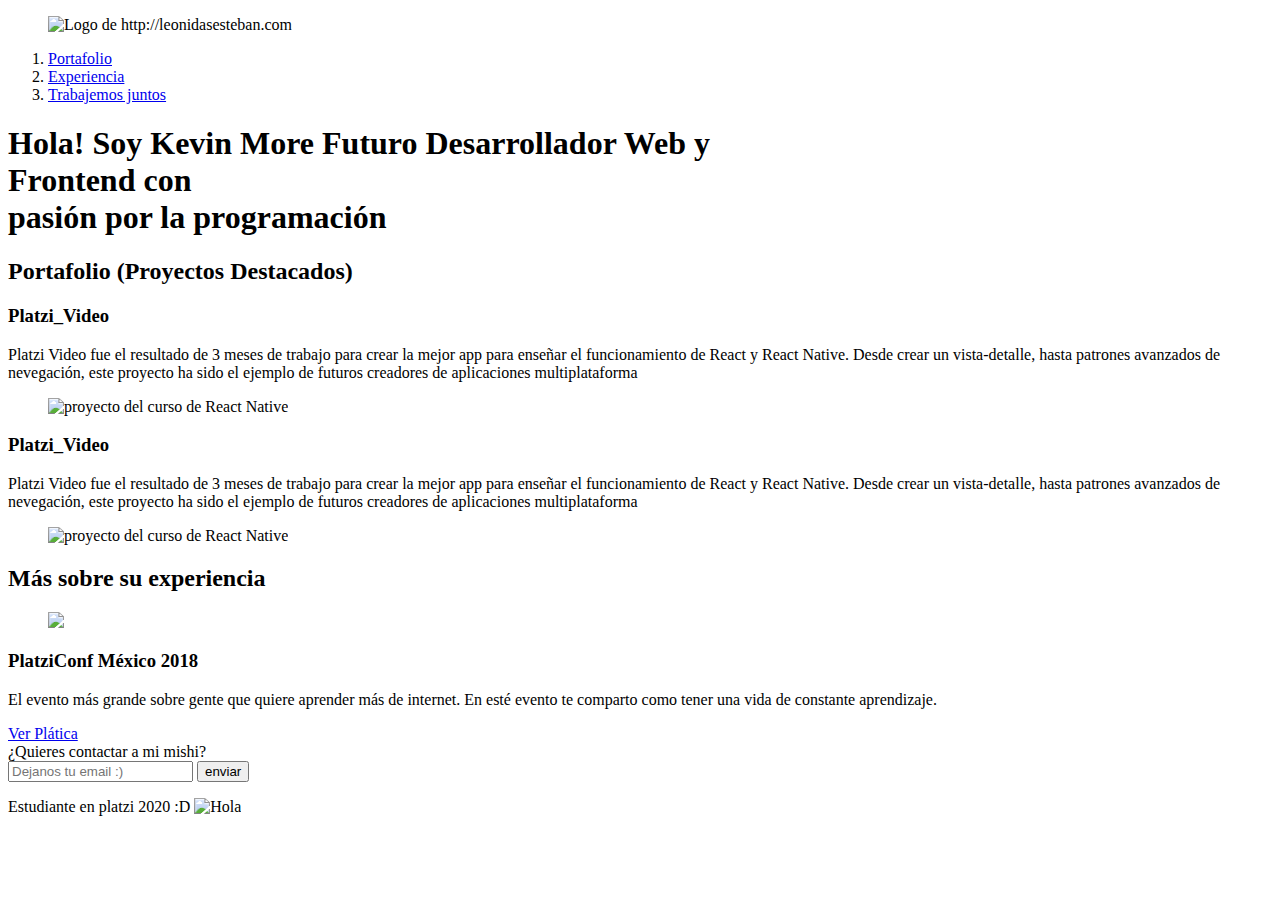
==== index.html @ 33d962e9 "Rename index2.html to index.html" ====
<!DOCTYPE html>
<html lang="es">
  <!-- PARA HACERLE A LA PÁGINA QUE ESTARÁ EN ESPAÑOL -->
  <head>
    <meta charset="UTF-8" />
    <title>Kevin More</title>
    <link rel="icon" type="image/png" href="images/Kev.png" />
    <link rel="stylesheet" href ="portafolio/estilos.css"/>
    <!-- HREF PARA TRAER IMAGENES DE UNA CARPETA, IMAGES PORQUE SABES QUE TU ARCHIVO HTML ESTÁ AHÍ.PONES IMAGES PORQUE ESTÁ EN LA MISMA CARPETA QUE EL HTML Y EL / ES PARA ENTRAR A UNA CARPETA  -->
  </head>
  <body>
    <header class="header">
      <!-- ES PARA LA CABECERA Y SE LE RECOMIENDA QUE LLEVE DE CLASE HEADER PARA SER MÁS ORDENADO :) -->
        <figure>
          <img src="images/uwu.png" height="60px" alt="Logo de http://leonidasesteban.com" class="logo1"/>
          <!-- EL IMG SIEMPRE SE CIERRA EN SÍ MISMO -->
          <!-- EL ALT ES POR SI LA PÁGINA NO LLEGA A CARGAR COMPLETAMENTE, ENTONCES TE CARGA UN MENSAJE OPCIONAL -->
          <!-- SRC ES PARA LA RUTA :) -->
        </figure>
        <nav class="menu" >
          <ol>
            <!-- OL para clasificar en orden :D el ul, no.  -->
            <li>
            
              <!-- para enlaces internos y externos USANDO EL <a></a>-->
              <a class = "link" href="#Portafolio">Portafolio</a>
              <!-- el # es para unirlo luego con un id y poder modificarlo -->
            </li>
            <li>
              <a class = "link" href="#experiencia">Experiencia</a>
            </li>
            <li>
              <a class = "link" href="#trabajemosjuntos">Trabajemos juntos</a>
            </li>
          </ol>
        </nav>
    </header>
    <section class="hero">  
      <!-- secciones y le pone hero porque normalmente es el principal o cabecera principal :) -->
      <h1 >
        Hola! Soy <strong>Kevin More</strong> Futuro <strong>Desarrollador Web</strong> y <br/> <strong>Frontend</strong> con <br> pasión por la <strong>programación</strong>
        <!-- br es como un enter pero en html y se cierra en sí misma  -->
      </h1>    
    </section>
    <section id ="Portafolio" class="port">
      <!-- Acá llamas los href y le pones un class con cualquier nombre para posteriormente modificarlo en un archivo css -->
      <h2>Portafolio (Proyectos Destacados)</h2>
      <article class="project">
        <h3 class="project-title">Platzi_Video</h3>
        <p class="project-description">Platzi Video fue el resultado de 3 meses de trabajo
            para crear la mejor app para enseñar el funcionamiento
            de React y React Native. Desde crear un vista-detalle, hasta patrones avanzados de nevegación, este proyecto ha sido el ejemplo de futuros creadores de aplicaciones multiplataforma</p>
            <figure class="project-imageContainer">
              <img class="project-image" height="350" src="images/platzi-video-react-native.png" alt="proyecto del curso de React Native">
              <!-- acuerdate que cuando vas a insertar una imagen debes ponerlo dentro de un <figure></figure> -->
            </figure>
      </article>
      <article class="project">
        <h3 class="project-title">Platzi_Video</h3>
        <p class="project-description">Platzi Video fue el resultado de 3 meses de trabajo
            para crear la mejor app para enseñar el funcionamiento
            de React y React Native. Desde crear un vista-detalle, hasta patrones avanzados de nevegación, este proyecto ha sido el ejemplo de futuros creadores de aplicaciones multiplataforma</p>
            <figure class="project-imageContainer">
              <img class="project-image" height="350" src="images/platzi-video-react-native.png" alt="proyecto del curso de React Native">
              <!-- acuerdate que cuando vas a insertar una imagen debes ponerlo dentro de un <figure></figure> -->
            </figure>
      </article>
    </section>
    <section id ="experiencia" class="event-list">
      <h2 class="experience">Más sobre su experiencia</h2>
      
      
      <article class="event">
        <figure class="event-imageContainer">
          <img  class="event-image" src="images/tomy.jpg" width="250" />
        </figure>
        <div>
        <h3 class="event-title">PlatziConf México 2018</h3>
        <p class="event-description">El evento más grande sobre gente que quiere aprender más de internet. En esté evento te comparto como tener una vida de constante aprendizaje.</p>
        <a class="event-url" href="https://www.youtube.com/watch?v=XP_EHQxu4OI&ab_channel=ESPA%C3%91A" target="_blank">Ver Plática</a>
        </div>
      </article>
    
    </section>
    <section class="scxd">¿Quieres contactar a mi mishi?</section>
    <section id ="trabajemosjuntos" class="contact">
      <form action = "/suscripcion/" class="form-email"></form>
      <input type="datetime" placeholder="Dejanos tu email :)">
      <button>enviar</button>
      <div class="social">
        <a href="https://www.facebook.com/kevinmore1401/" target="_blank" class="social-link facebook"></a>
        <a href="https://www.instagram.com/kevinmore26/" target="_blank" class="social-link instagram"></a>
        <a href="https://github.com/kevinmore26" target="_blank" class="social-link github"></a>
      </div>
    </section>
    <footer class="footer">
      <div>
        <p class="cdw">Estudiante en platzi 2020 :D <img src="images/platzi.png" width="70" alt="Hola"></p>
      </div>
    </footer>
  </body>
  
</html>
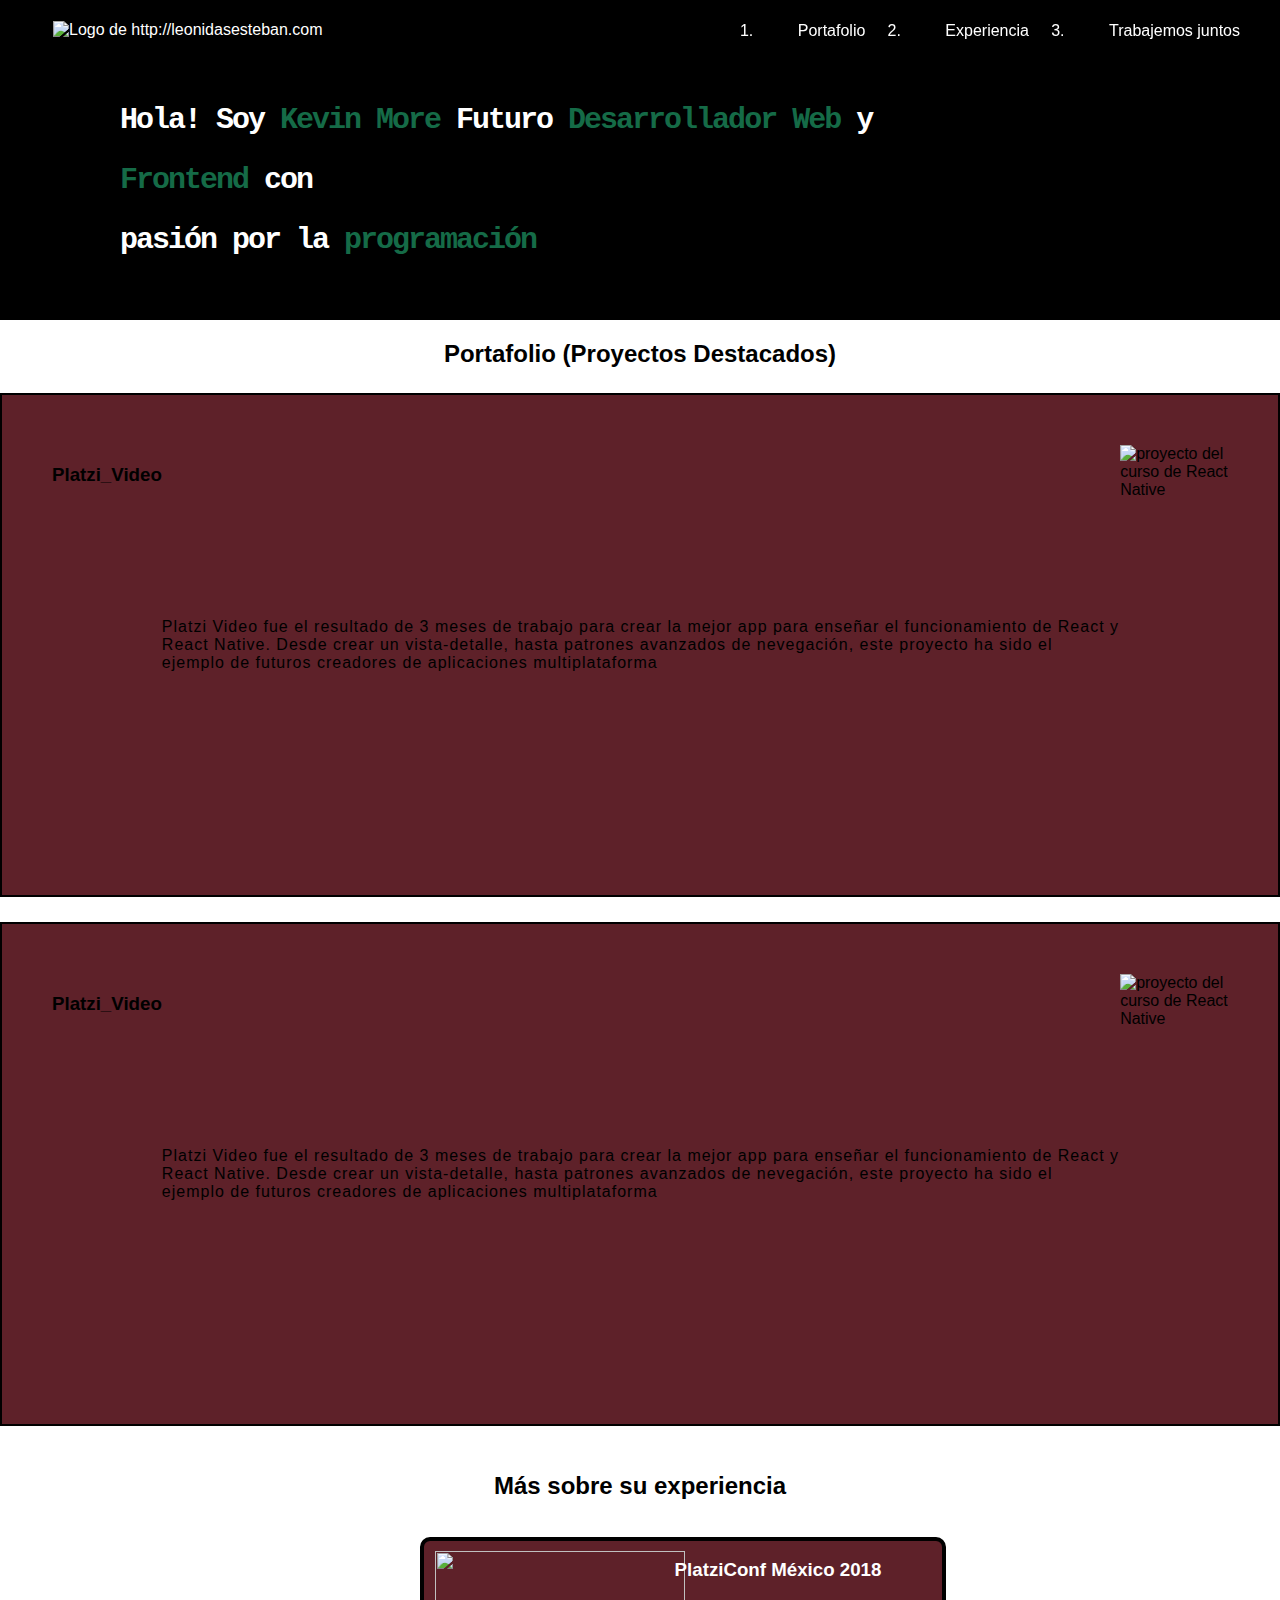
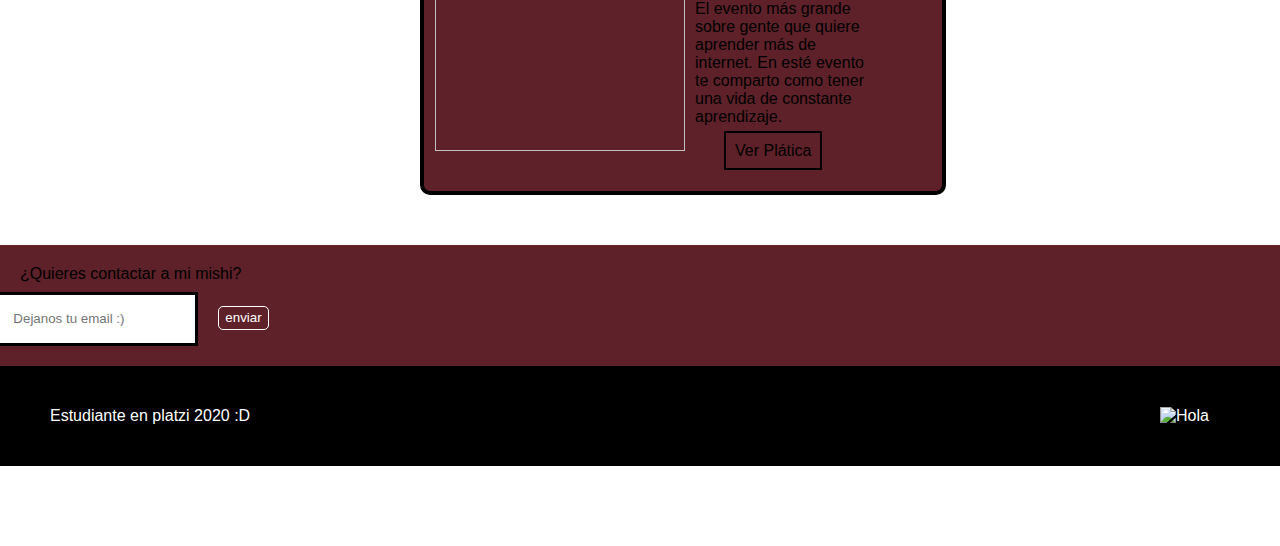
==== commit cea86a45: "ahora sí creo" ====
--- a/index.html
+++ b/index.html
@@ -5,7 +5,7 @@
     <meta charset="UTF-8" />
     <title>Kevin More</title>
     <link rel="icon" type="image/png" href="images/Kev.png" />
-    <link rel="stylesheet" href ="portafolio/estilos.css"/>
+    <link rel="stylesheet" href ="style.css"/>
     <!-- HREF PARA TRAER IMAGENES DE UNA CARPETA, IMAGES PORQUE SABES QUE TU ARCHIVO HTML ESTÁ AHÍ.PONES IMAGES PORQUE ESTÁ EN LA MISMA CARPETA QUE EL HTML Y EL / ES PARA ENTRAR A UNA CARPETA  -->
   </head>
   <body>
--- a/style.css
+++ b/style.css
@@ -0,0 +1,387 @@
+/*header 
+{
+    background: black;
+     
+}/*
+/*selector descendente*/
+/*body header div nav ol li a {
+
+}*/
+
+body{
+    background: white;
+    padding: 0px;
+    padding-bottom: 0px;
+  
+  }
+  h2
+  {
+    display: flex;
+    justify-content: center;
+  }
+  .menu
+  {
+    height: inherit;
+  }
+  .header ol
+  {
+    display: flex;
+    height: inherit;
+    
+  }
+  .header ol li 
+  {
+  height: inherit;
+  }
+  .header a {
+    color: white;
+    text-decoration: none;
+    height: 30px;
+    display: flex;
+    align-items: center;
+    padding: 0px 40px;
+  
+  }
+  figure{
+    margin:0;
+  }
+  body
+  {
+    font-family: Arial, Helvetica, sans-serif;
+    margin: 0px;
+    
+  }
+  h1
+  {
+      font-family: monospace;
+      color: white;
+      font-size: 30px;
+      line-height: 2;
+      letter-spacing: -2px;
+      margin: 0px 150px 70px 30px;
+      box-sizing: border-box;
+  
+  }
+  h6{
+    display: flex;
+    align-items: center;
+  }
+  .hero h1 strong
+  {
+    color: #156b47;
+      
+  }
+  .hero h1
+  {
+    display:inline-block;
+    justify-content: center;
+    padding: 130px;
+  }
+  .project-image
+  {
+    height: 400px;
+    background-image: url('..images/platzi-video-react-native.png');
+    background-position: right;
+  }
+  .experience
+  {
+    padding: 15px;
+    display: flex;
+    color: black;
+    width: 2000px;
+    
+  }
+  
+  .project
+  {
+    border: 2px solid black;
+    border-radius: 0px;
+    margin:auto;
+    margin-left: 0;
+    width:100%;
+    margin-bottom: 15px;
+    padding: 50px;
+    margin: 0px;
+    margin-bottom: 10px;
+    background:   ;
+    display: flex;
+    justify-content: space-between;
+    box-sizing: border-box;
+    margin-top: 25px;
+    background-color: #5e2129;
+    
+  
+  
+  
+  }
+  .project-description
+  {
+    display: flex ;
+    align-items: center;
+    padding: 0px;
+    margin: 0px;
+    height: 400px;
+    letter-spacing: 1px;
+  
+    
+    
+  }
+  .hero{
+  
+    height: 400px;
+    background-color: black;
+    background-image: url(../images/tomy.jpg);
+    background-size: 300px;
+    background-repeat: no-repeat;
+    background-position: 1130px;
+    padding: 40px;
+    margin: -80px;
+    margin-bottom: 10px;
+    box-sizing: border-box;
+    width: 1429px;
+    
+  
+  
+  
+  
+  }
+  .scxd
+  {
+    background-color: #5e2129;
+    padding: 20px;
+    height: 5px
+    ;
+    display: flex;
+    justify-content: left;
+  }
+  .contact
+  {
+    display: flex;
+    padding: 2px;
+    background-color: #5e2129;
+    display: flex;
+    justify-content: center;
+    padding-bottom: 20px;
+  }
+  .header
+  {
+    background-color: black;
+    color: white; 
+    display: flex;
+    justify-content: space-between; 
+    height: 60px;
+    align-items: center;
+    /*Fijar cabecera*/
+    width: 100%; /* hacemos que la cabecera ocupe el ancho completo de la pÃ¡gina */
+  left: 0; /* Posicionamos la cabecera al lado izquierdo */
+  top: 0; /* Posicionamos la cabecera pegada arriba */
+  position: fixed;
+  }
+  .link
+  {
+    display: flex;
+    align-items: center;
+  }
+  .menu
+  
+  
+  .port
+  {
+    background:#5e2129;
+    display: block;
+    padding: 0px;
+    color: black;
+    text-transform: uppercase;
+   border-top: 40px;
+   padding: 50px;
+  
+  }
+  .project-date
+  {
+    display: flex;
+    align-items: flex-end;
+  }
+  .footer
+  {
+    background-color: black;
+  }
+  
+  .event-image
+  {
+    display:block;
+    justify-content: center;
+    align-items: center;
+    padding: 10px;
+    height: 200px;
+    object-fit: contain;
+    
+  }
+  .project-title
+  {
+    color:black
+      
+  }
+  .project-url
+  {
+    height: 20px;
+  }
+  .event-title
+  {
+    color: white;
+    margin-left: -44px
+  }
+  .event-description
+  {
+  color: black;
+  padding-right: 32px;
+   
+  }
+  .cdw
+  {
+    background-color: black;
+    color:white;
+    display: flex;
+    align-items: center;
+    justify-content: space-between;
+    padding: 50px;
+    margin: 0px;
+    height: 0px;
+  }
+    .event
+    {
+      border: 4px solid black;
+      margin: 1px;
+      width: 480px;
+      height: 250px;
+      border-radius: 10px;
+      overflow: hidden;
+      display: flex;
+      flex-shrink: 0;
+      background-color: #5e2129;
+      padding-right: 37px;
+      padding-left: 1px;
+      margin: 230px;
+      margin-top: 2px;
+      margin-bottom: 20px;
+  
+    }
+  .event-list
+  {
+    display: flex;
+    flex-wrap: wrap;
+    padding: 190px;
+    padding-top: 1px;
+    padding-bottom: 30px;
+  
+  
+  }
+  h3
+  {
+    color: black;
+    display: flex;
+    justify-content: center;
+  }
+  .event-url
+  {
+    
+    color: black;
+    text-decoration: none;
+    padding: 9px;
+    width: 80px;
+    height: 30px;
+    border: 2px solid black;
+    margin-left: 29px;
+    margin-bottom: 10px;
+  }
+  .logo1
+  {
+    padding: 33px;
+    margin: 20px
+  }
+  .form-email
+  {
+    padding: 20px;
+  
+  }
+  
+  .form-email button
+  {
+    
+    display: block;
+  
+  }
+  
+  button{
+    width: 61px;
+    height: 24px;
+    display: block;
+    margin-top: 14px;
+    margin-left: 20px;
+    border: 1px solid white;
+    background: transparent;
+    color: white;
+    border-radius: 5px ;
+  
+    
+  }
+  input
+  {
+    background-image: url('../images/envelope.svg');
+    background-size: 20px 20px ;
+    background-position-x: 10px ;
+    background-position-y: center;
+    background-repeat: no-repeat;
+    padding: 5px ;
+    border-color: black;
+    height: 0px;
+      display: flex;
+      justify-content: left;
+      padding-bottom: 24px;
+      padding-top: 24px;
+      padding-left: 40px;
+      margin-left: -60px;
+      border: 3px solid black;
+  
+  }
+  .social
+  {
+    display: flex;
+    justify-content: right;
+    
+  }
+  .social-link
+  {
+    display:flex;
+    justify-content: right;
+    width: 50px;
+    height: 50px;
+  
+  }
+  
+  .social-link.instagram
+  {
+    display: flex;
+    justify-content: right;
+    background-image: url('../images/insta4.png');
+    background-size: 50px 50px;
+    background-repeat: no-repeat;
+    margin-left: 45px;
+  
+  }
+  .social-link.github
+  {
+    display: flex;
+    justify-content: center;
+    background-image: url('../images/github3.png');
+    background-size: 50px 50px;
+    margin-left: 33px;
+  }
+  .social-link.facebook
+  {
+    display: flex;
+    justify-content: right;
+    background-image: url('../images/facexd.png');
+    background-size: 50px 50px;
+    background-repeat: no-repeat;
+    margin-left: 793px;
+  }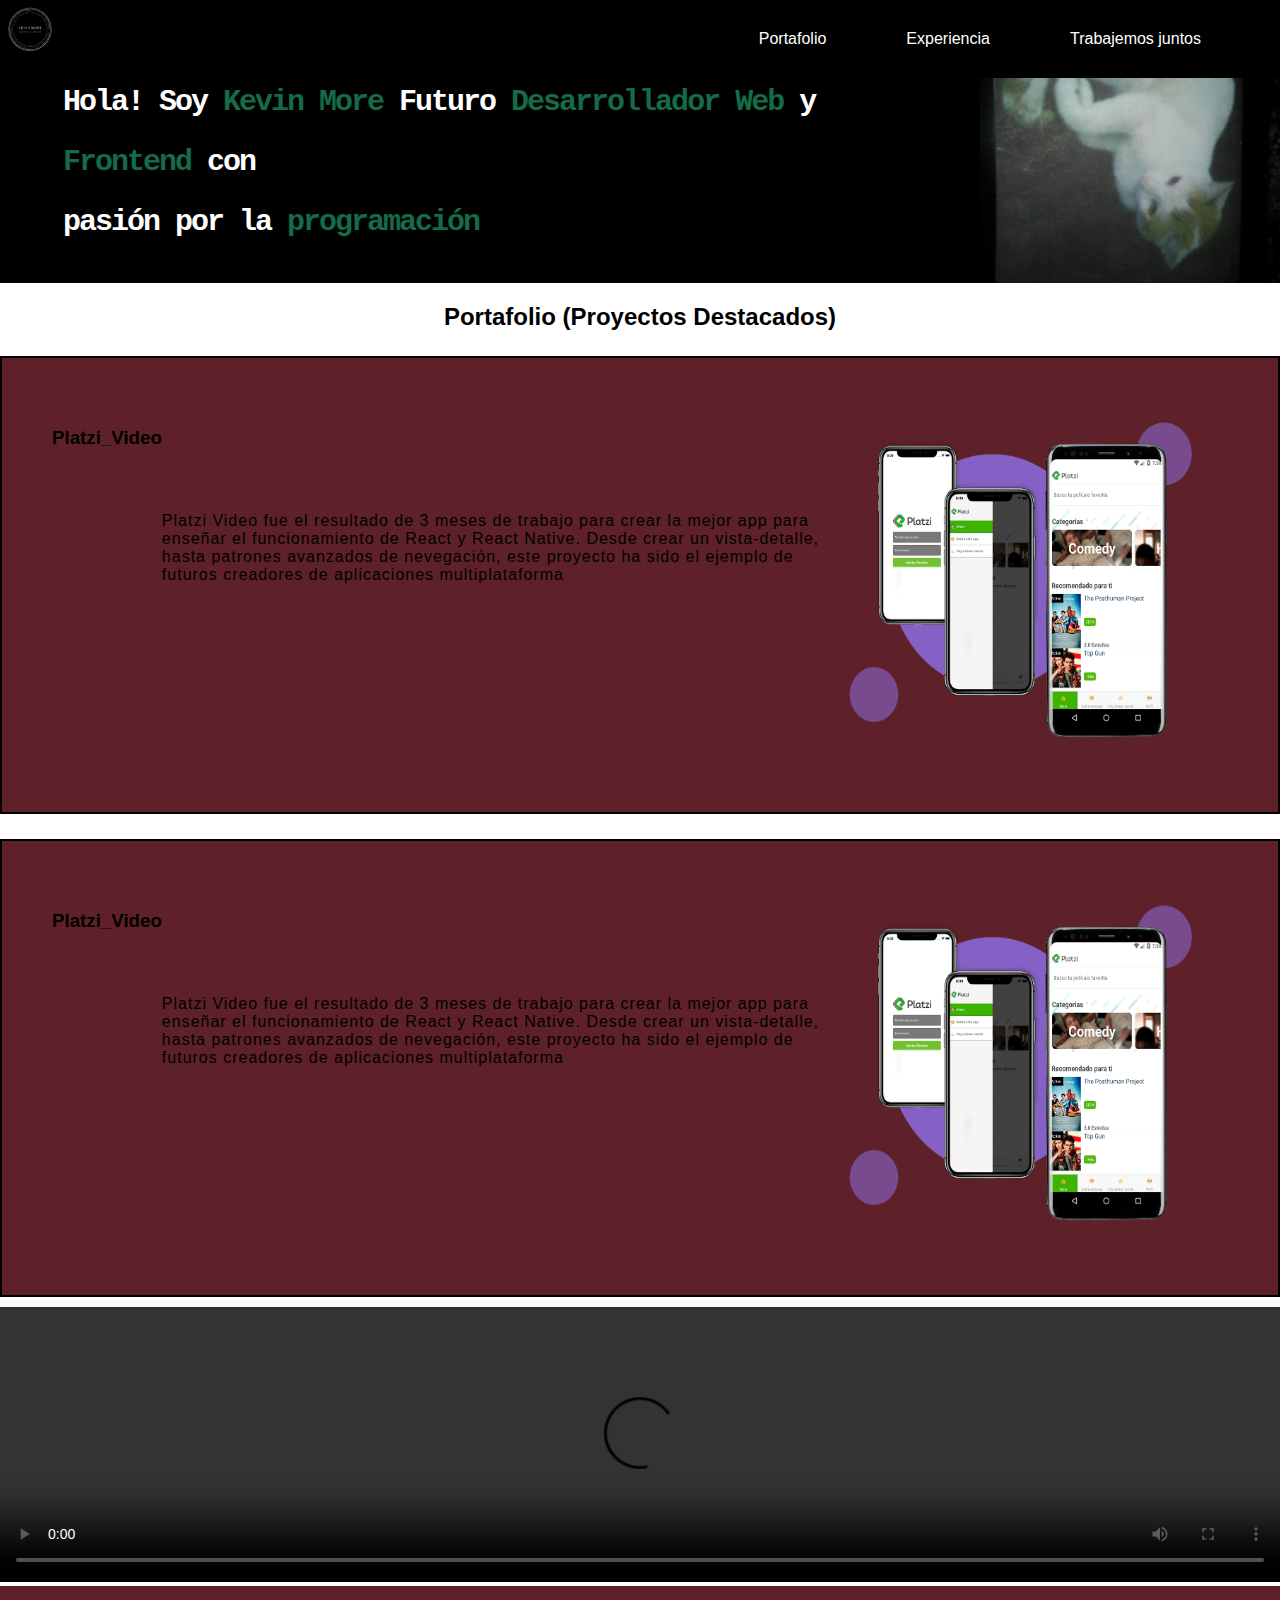
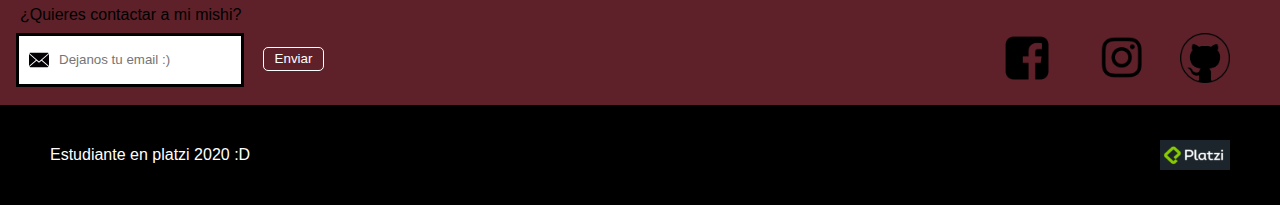
==== commit 47edada9: "holaxd" ====
--- a/index.html
+++ b/index.html
@@ -1,3 +1,4 @@
+
 <!DOCTYPE html>
 <html lang="es">
   <!-- PARA HACERLE A LA PÁGINA QUE ESTARÁ EN ESPAÑOL -->
@@ -7,8 +8,10 @@
     <link rel="icon" type="image/png" href="images/Kev.png" />
     <link rel="stylesheet" href ="style.css"/>
     <!-- HREF PARA TRAER IMAGENES DE UNA CARPETA, IMAGES PORQUE SABES QUE TU ARCHIVO HTML ESTÁ AHÍ.PONES IMAGES PORQUE ESTÁ EN LA MISMA CARPETA QUE EL HTML Y EL / ES PARA ENTRAR A UNA CARPETA  -->
+    <meta name="viewport" content= "width =device-width, initial-scale=1">
   </head>
   <body>
+    <i class="icon-menu burger-buttom" id="burger-menu"></i> 
     <header class="header">
       <!-- ES PARA LA CABECERA Y SE LE RECOMIENDA QUE LLEVE DE CLASE HEADER PARA SER MÁS ORDENADO :) -->
         <figure>
@@ -42,7 +45,7 @@
         <!-- br es como un enter pero en html y se cierra en sí misma  -->
       </h1>    
     </section>
-    <section id ="Portafolio" class="port">
+    <section id="Portafolio" class="port">
       <!-- Acá llamas los href y le pones un class con cualquier nombre para posteriormente modificarlo en un archivo css -->
       <h2>Portafolio (Proyectos Destacados)</h2>
       <article class="project">
@@ -55,6 +58,8 @@
               <!-- acuerdate que cuando vas a insertar una imagen debes ponerlo dentro de un <figure></figure> -->
             </figure>
       </article>
+    </section>
+    
       <article class="project">
         <h3 class="project-title">Platzi_Video</h3>
         <p class="project-description">Platzi Video fue el resultado de 3 meses de trabajo
@@ -66,38 +71,47 @@
             </figure>
       </article>
     </section>
-    <section id ="experiencia" class="event-list">
-      <h2 class="experience">Más sobre su experiencia</h2>
-      
-      
-      <article class="event">
-        <figure class="event-imageContainer">
-          <img  class="event-image" src="images/tomy.jpg" width="250" />
-        </figure>
-        <div>
-        <h3 class="event-title">PlatziConf México 2018</h3>
-        <p class="event-description">El evento más grande sobre gente que quiere aprender más de internet. En esté evento te comparto como tener una vida de constante aprendizaje.</p>
-        <a class="event-url" href="https://www.youtube.com/watch?v=XP_EHQxu4OI&ab_channel=ESPA%C3%91A" target="_blank">Ver Plática</a>
-        </div>
-      </article>
+    <video class="HTML-video" src="hj.mp4" width="1280" height="720" controls ">
+    </video>
     
-    </section>
-    <section class="scxd">¿Quieres contactar a mi mishi?</section>
+    
+    </event>
+    <section class="scxd"> ¿Quieres contactar a mi mishi? </section>
     <section id ="trabajemosjuntos" class="contact">
       <form action = "/suscripcion/" class="form-email"></form>
-      <input type="datetime" placeholder="Dejanos tu email :)">
-      <button>enviar</button>
+      <input type="datetime" class="datatime " placeholder="Dejanos tu email :)">
+      <button>Enviar</button>
       <div class="social">
         <a href="https://www.facebook.com/kevinmore1401/" target="_blank" class="social-link facebook"></a>
         <a href="https://www.instagram.com/kevinmore26/" target="_blank" class="social-link instagram"></a>
         <a href="https://github.com/kevinmore26" target="_blank" class="social-link github"></a>
       </div>
-    </section>
+    </section >
     <footer class="footer">
       <div>
         <p class="cdw">Estudiante en platzi 2020 :D <img src="images/platzi.png" width="70" alt="Hola"></p>
       </div>
     </footer>
   </body>
+  <script>
+    console.log('Hola mundo');
+
+    const menu= document.querySelector('.menu')
+    console.log(menu);
+    const burgerButton=document.querySelector('#burger-menu');
+    console.log(burgerButton);
+
+    burgerButton.addEventListener('click', hideshow);
+    
+    function hideshow(){
+      if(menu.classList.contains('is-active')){
+      menu.classList.remove('is-active');
+      }
+      else{
+      menu.classList.add('is-active');
+      }
+    }
+
+  </script>
   
-</html>
+</html>--- a/style.css
+++ b/style.css
@@ -7,381 +7,862 @@
 /*body header div nav ol li a {
 
 }*/
+@font-face {
+  font-family: 'icomoon';
+  src:  url('fonts/icomoon.eot?wknn8y');
+  src:  url('fonts/icomoon.eot?wknn8y#iefix') format('embedded-opentype'),
+    url('fonts/icomoon.ttf?wknn8y') format('truetype'),
+    url('fonts/icomoon.woff?wknn8y') format('woff'),
+    url('fonts/icomoon.svg?wknn8y#icomoon') format('svg');
+  font-weight: normal;
+  font-style: normal;
+  font-display: block;
+}
+
+[class^="icon-"], [class*=" icon-"] {
+  /* use !important to prevent issues with browser extensions that change fonts */
+  font-family: 'icomoon' !important;
+  speak: never;
+  font-style: normal;
+  font-weight: normal;
+  font-variant: normal;
+  text-transform: none;
+  line-height: 1;
+
+  /* Better Font Rendering =========== */
+  -webkit-font-smoothing: antialiased;
+  -moz-osx-font-smoothing: grayscale;
+}
+
+.icon-menu:before {
+  content: "\e900";
+}
+
 
 body{
-    background: white;
-    padding: 0px;
-    padding-bottom: 0px;
-  
-  }
-  h2
+  background: white;
+  padding: 0px;
+  padding-bottom: 0px;
+
+}
+h2
+{
+  display: flex;
+  justify-content: center;
+}
+.menu
+{
+  height: inherit;
+  position: relative;
+  left: -39px;
+}
+.header ol
+{
+  display: flex;
+  height: inherit;
+  
+}
+.header ol li 
+{
+height: inherit;
+}
+.header a {
+  color: white;
+  text-decoration: none;
+  height: 30px;
+  display: flex;
+  align-items: center;
+  padding: 8px 40px;
+
+}
+figure{
+  margin:0;
+}
+body
+{
+  font-family: Arial, Helvetica, sans-serif;
+  margin: 0px;
+  
+}
+h1
+{
+    font-family: monospace;
+    color: white;
+    font-size: 30px;
+    line-height: 2;
+    letter-spacing: -2px;
+    margin: 0px 150px 70px 30px;
+    box-sizing: border-box;
+
+}
+h6{
+  display: flex;
+  align-items: center;
+}
+.hero h1 strong
+{
+  color: #156b47;
+    
+}
+.hero h1
+{
+  display:inline-block;
+  justify-content: center;
+  /* padding: 130px; */
+  position: relative;
+  top: 41px;
+}
+.project-image
+{
+  /* height: 400px; */
+  background-image: url('..images/platzi-video-react-native.png');
+  background-position: right;
+}
+
+.experience
+{
+  padding: 15px;
+  display: flex;
+  color: black;
+  width: 2000px;
+  
+}
+
+.project
+{
+  border: 2px solid black;
+  border-radius: 0px;
+  margin:auto;
+  margin-left: 0;
+  width:100%;
+  margin-bottom: 15px;
+  padding: 50px;
+  margin: 0px;
+  margin-bottom: 10px;
+  
+  display: flex;
+  justify-content: space-between;
+  box-sizing: border-box;
+  margin-top: 25px;
+  background-color: #5e2129;
+  
+
+
+
+}
+.project-description
+{
+  display: flex;
+  align-items: center;
+  padding: 0px;
+  margin: 0px;
+  height: 280px;
+  letter-spacing: 1px;
+}
+.hero{
+
+/* height: 450px; */
+
+background-color: black;
+
+background-image: url(images/tomy.jpg);
+
+background-size: 300px;
+
+background-repeat: no-repeat;
+
+background-position: 100%;
+
+padding: 33px;
+
+/* margin: -80px; */
+
+/* margin-bottom: 13px; */
+
+box-sizing: border-box;
+
+width: 100%;
+
+display: flex;
+
+flex-wrap:wrap;
+
+padding-top: 0px;
+}
+.scxd
+{
+  background-color: #5e2129;
+  padding: 20px;
+  height: 5px
+  ;
+  display: flex;
+  justify-content: left;
+}
+.contact
+{
+  display: flex;
+  padding: 2px;
+  background-color: #5e2129;
+  display: flex;
+  justify-content: center;
+  padding-bottom: 20px;
+  position: relative;
+}
+.header
+{
+  display: flex;
+  flex-wrap: wrap;
+  background-color: black;
+  flex-wrap: wrap;
+  
+  justify-content: space-between; 
+ 
+  
+  /*Fijar cabecera*/
+  width: 100%; /* hacemos que la cabecera ocupe el ancho completo de la pÃƒÆ’Ã†â€™Ãƒâ€šÃ‚Â¡gina */
+left: 0; /* Posicionamos la cabecera al lado izquierdo */
+top: 0; /* Posicionamos la cabecera pegada arriba */
+position: fixed;
+}
+.link
+{
+  display: flex;
+  align-items: center;
+}
+.menu
+
+
+.port
+{
+  background:#5e2129;
+  display: block;
+  padding: 0px;
+  color: black;
+  text-transform: uppercase;
+ border-top: 40px;
+ padding: 50px;
+
+}
+
+.project-date
+{
+  display: flex;
+  align-items: flex-end;
+}
+.footer
+{
+  background-color: black;
+}
+.flexible-vieo
+{
+  position: relative;
+  z-index: 1;
+  width: 100%;
+
+  
+  
+  /* padding-top: 2px; */
+ 
+}
+.youtbe-vieo
+{
+position: absolute;
+
+
+
+
+
+}
+.event-image
+{
+  display:block;
+  justify-content: center;
+  align-items: center;
+  padding: 10px;
+  height: 200px;
+  object-fit: contain;
+  
+  
+}
+.project-title
+{
+  color:black
+    
+}
+.project-url
+{
+  height: 20px;
+}
+.event-title
+{
+  color: white;
+  margin-left: -44px
+}
+.event-description
+{
+color: black;
+padding-right: 32px;
+ 
+}
+.cdw
+{
+  background-color: black;
+  color:white;
+  display: flex;
+  align-items: center;
+  justify-content: space-between;
+  padding: 50px;
+  margin: 0px;
+  height: 0px;
+}
+  .event
   {
+    border: 4px solid black;
+    margin: 1px;
+    width: 480px;
+    height: 250px;
+    border-radius: 10px;
+    overflow: hidden;
     display: flex;
-    justify-content: center;
-  }
-  .menu
+    flex-shrink: 0;
+    background-color: #5e2129;
+    padding-right: 37px;
+    padding-left: 1px;
+    margin: 230px;
+    margin-top: 2px;
+    margin-bottom: 20px;
+
+  }
+.event-list
+{
+  display: flex;
+  flex-wrap: wrap;
+  padding: 190px;
+  padding-top: 1px;
+  padding-bottom: 30px;
+
+
+}
+.HTML-video
+{
+  max-width: 100%;
+  max-height: 275px;
+}
+h3
+{
+  color: black;
+  display: flex;
+  justify-content: center;
+}
+.event-url
+{
+  
+  color: black;
+  text-decoration: none;
+  padding: 9px;
+  width: 80px;
+  height: 30px;
+  border: 2px solid black;
+  margin-left: 29px;
+  margin-bottom: 10px;
+}
+.logo1
+{
+ 
+}
+.form-email
+{
+  position: relative;
+  padding: 20px;
+
+}
+
+.form-email button
+{
+  
+  display: block;
+
+}
+
+button{
+  width: 61px;
+  height: 24px;
+  display: block;
+  margin-top: 14px;
+  margin-left: 20px;
+  border: 1px solid white;
+  background: transparent;
+  color: white;
+  border-radius: 5px ;
+
+  
+}
+input
+{
+  background-image: url('images/envelope.svg');
+  background-size: 20px 20px ;
+  background-position-x: 10px ;
+  background-position-y: center;
+  background-repeat: no-repeat;
+  padding: 5px ;
+  border-color: black;
+  height: 0px;
+    display: flex;
+    justify-content: left;
+    padding-bottom: 24px;
+    padding-top: 24px;
+    padding-left: 40px;
+    margin-left: -60px;
+    border: 3px solid black;
+
+}
+.social
+{
+  display: flex;
+  justify-content: right;
+  position: relative; 
+  
+}
+.social-link
+{
+  display:flex;
+  justify-content: right;
+  width: 50px;
+  height: 50px;
+
+}
+
+.social-link.instagram
+{
+  display: flex;
+  justify-content: right;
+  background-image: url('images/insta4.png');
+  background-size: 50px 50px;
+  background-repeat: no-repeat;
+  margin-left: 45px;
+
+}
+
+::marker {
+  unicode-bidi: inherit;
+  font-variant-numeric: ordinal;
+  text-transform: none;
+  height: 1px;
+  width: 1px;
+}
+.social-link.github
+{
+  display: flex;
+  justify-content: center;
+  background-image: url('images/github3.png');
+  background-size: 50px 50px;
+  margin-left: 33px;
+}
+.social-link.facebook
+{
+  display: flex;
+  justify-content: right;
+  background-image: url('images/facexd.png');
+  background-size: 50px 50px;
+  background-repeat: no-repeat;
+  margin-left: 793px;
+
+}
+
+
+
+@media screen and (min-width: 1023px)
+{
+  .project-imageContainer img {
+    max-width: 400px;
+    }
+
+    .burger-buttom
+{
+  height: 40px;
+  width: 40px;
+  border-radius: 20px;
+  background-color: black;
+  display: block;
+  line-height: 40px;
+  text-align: center;
+  position: fixed;
+  left: 5px;
+  top: 5px;
+  background: rgba(0, 0, 0, .6);
+}
+    .event
+    {
+    padding-right: 37px;
+    /* padding-left: 1px; */
+    /* margin: 44px; */
+    margin-top: -46px;
+    margin-bottom: 20px;
+    }
+    .social-link.facebook
+    {
+      display: block;
+      margin-left: 720px;
+    }
+    .social
+    {
+      display: flex;
+  justify-content: right;
+  position: absolute;
+  right: 50px;
+    }
+    input 
+    {
+      position: absolute;
+      left: 76px;
+    }
+    button 
+    {
+      position: absolute;
+  left: 243px;
+    }
+    .contact{
+      position: relative;
+      padding-bottom: 32px;
+    }
+    .form-email  
+    {
+      position: relative;  
+    }
+    .hero h1
+    {
+      position: relative;
+    top: 72px;
+    }
+    .header
+    {
+      position: fixed;
+      z-index: 11;s
+    }
+    
+  }    
+@media screen and (max-width: 769px)   
+{  
+    .header ol 
+    {  
+      padding-right: 275px;  
+      display: block;  
+      height: inherit;  
+      padding-top: 34px;  
+    }  
+    .icon-menu 
+{
+  position: fixed;
+  z-index: 4;
+  color: white;
+ 
+}
+.menu {
+  position: fixed;
+  background-color: rgba(0, 0, 0, .85);
+  z-index: 2;
+  top: 0;
+  left:-100vw; /* Para que el menu se oculte a la izquierda y se cree el efecto al hacer click*/
+  width: 100vw;
+  bottom: 0;/* height: 100vw; */ /*A partir de aqui para centrar*/
+  display: flex;
+  align-items: center;
+  justify-content: center; /* centrar hasta aqui */
+  transition: .3s; /* Para crear efecto de transición */
+}
+.menu.is-active {
+  left: 0;
+}
+    .burger-buttom
+{
+  height: 40px;
+  width: 40px;
+  border-radius: 20px;
+  background-color: black;
+  display: block;
+  line-height: 40px;
+  text-align: center;
+  position: fixed;
+  left: 5px;
+  top: 5px;
+  background: rgba(0, 0, 0, .6);}
+    .header
+    {
+      position: relative;
+    }
+    .project
+    {
+      display: block;
+    }
+    .event
+    {
+      padding-right: 37px;
+  padding-left: 1px;
+  margin: 44px;
+  margin-top: 2px;
+  margin-bottom: 20px
+    }
+    .social-link.facebook
+    {
+      display: initial;
+      margin-left: 0px;
+
+    }
+    .social-link.instagram
+    {
+      margin-left: 0px;
+    }
+    .social-link.github
+    {
+      margin-left: 0px;
+    }
+    .contact
+    {
+      display: block;
+    }
+    .social
+    {
+      display: flex;
+      justify-content: center;
+      padding-top: 16px;
+      justify-content: space-between;
+      margin: -3px 263px;
+    }
+    
+    input
+    {
+      margin-left:  271px;
+    }
+    button
+    {
+      margin-left: 350px;
+    }
+   
+  
+  .project-imageContainer
+  img {
+    max-width: 468px;
+   
+   
+  }
+  .event
   {
-    height: inherit;
-  }
-  .header ol
+    padding-right: 37px;
+  padding-left: 1px;
+  margin: -52px;
+  margin-top: 2px;
+  margin-bottom: 
+  20px;
+  }
+  .social-link.facebook
+    {
+      margin-left: 0px;
+    }
+    
+}
+
+@media screen and (max-width: 481px)
+{
+  input
   {
-    display: flex;
-    height: inherit;
-    
-  }
-  .header ol li 
-  {
-  height: inherit;
-  }
-  .header a {
-    color: white;
-    text-decoration: none;
-    height: 30px;
+    margin-left: 135px;
+  }
+  button {
+    margin-left: 209px;
+  }
+  .menu {
+    position: fixed;
+    background-color: rgba(0, 0, 0, .85);
+    top: 0;
+    left:-100vw; /* Para que el menu se oculte a la izquierda y se cree el efecto al hacer click*/
+    width: 100vw;
+    bottom: 0;/* height: 100vw; */ /*A partir de aqui para centrar*/
     display: flex;
     align-items: center;
-    padding: 0px 40px;
-  
-  }
-  figure{
-    margin:0;
-  }
-  body
+    justify-content: center; /* centrar hasta aqui */
+    transition: .3s; /* Para crear efecto de transición */
+}
+.menu.is-active {
+    left: 0;
+}
+  .burger-buttom
+{
+  height: 40px;
+  width: 40px;
+  border-radius: 20px;
+  background-color: black;
+  display: block;
+  line-height: 40px;
+  text-align: center;
+  position: fixed;
+  left: 5px;
+  top: 5px;
+  background: rgba(0, 0, 0, .6);
+
+}
+  
+ 
+  .header ol {
+    padding-right: 100px;
+    display: block;
+    height: inherit;
+    padding-top: q;
+    padding: 0;
+  }
+  .header
+    {
+      position: relative;
+    }
+  .project
+    {
+      display: block;
+    }
+    
+    .header a {
+      color: white;
+      text-decoration: none;
+      height: 30px;
+      display: flex;
+      align-items: center;
+      padding: 5px 128px;
+  }
+  .project-imageContainer
+  img {
+    max-width: 468px;
+    max-height: 278px;
+  
+  }
+  .event-image
   {
-    font-family: Arial, Helvetica, sans-serif;
-    margin: 0px;
-    
-  }
-  h1
+    padding: 10px;
+    padding-right: 2px;
+    margin-left: -52px;
+  }
+  .event
   {
-      font-family: monospace;
-      color: white;
-      font-size: 30px;
-      line-height: 2;
-      letter-spacing: -2px;
-      margin: 0px 150px 70px 30px;
-      box-sizing: border-box;
-  
-  }
-  h6{
+    padding-right: 3px;
+  padding-left: 0px;
+  margin: -188px;
+  margin-top: 2px;
+  margin-bottom: 18px;
+  width: 410px;
+  height: 237px;
+  }
+  .icon-menu 
+{
+  position: fixed;
+
+  color: white;
+ 
+}
+  .social-link.facebook
+    {
+      margin-left: 0px;
+    }
+    .social{
+      margin: 0px 126px;  
+      padding-top: 16px;
+      justify-content: space-between;
+    }
+}
+
+@media screen and (max-width: 320px)
+{
+ 
+  .header ol {
+    padding-right: 44px;
+    display: block;
+    height: inherit;
+    padding-top: 0px;
+    padding-left: 59px;
+    padding-bottom: 6px;
+  }
+  .menu {
+    position: fixed;
+    background-color: rgba(0, 0, 0, .85);
+    
+    top: 0;
+    left:-100vw; /* Para que el menu se oculte a la izquierda y se cree el efecto al hacer click*/
+    width: 100vw;
+    bottom: 0;/* height: 100vw; */ /*A partir de aqui para centrar*/
     display: flex;
     align-items: center;
-  }
-  .hero h1 strong
-  {
-    color: #156b47;
+    justify-content: center; /* centrar hasta aqui */
+    transition: .3s; /* Para crear efecto de transición */
+    z-index: 2;
+    
+}
+.menu.is-active {
+    left: 0;
+}
+  .icon-menu 
+{
+  position: fixed;
+  
+  color: white;
+ 
+}
+  .project
+  
+    {
+      display: block;
+    }
+    .header
+    {
+      position: relative;
+    }
+    .burger-buttom
+{
+  height: 40px;
+  width: 40px;
+  border-radius: 20px;
+  background-color: black;
+  display: block;
+  line-height: 40px;
+  text-align: center;
+  position: fixed;
+
+  left: 5px;
+  top: 5px;
+  background: rgba(0, 0, 0, .6);
+}
+
+  .header a
+    {
+      height: 3px;
+      display: flex;
+      align-items: center;
+      padding: 19px 67px;   
+    }
+    .project-imageContainer img {
+      max-width: 300px;
+      max-height: 189px;
+      }
+    
+    .social-link.facebook
+    {
+      margin-left: 0px;
+    }
+    .social{
+      margin: 3px 68px;
+  padding-top: 16px;
+  justify-content: space-between;
+    }
+    input 
+    {
+      margin-left: 51px
+    }
+    button 
+    {
+      margin-left: 130px;
+    }
+    h2
+    {
       
-  }
-  .hero h1
-  {
-    display:inline-block;
-    justify-content: center;
-    padding: 130px;
-  }
-  .project-image
-  {
-    height: 400px;
-    background-image: url('..images/platzi-video-react-native.png');
-    background-position: right;
-  }
-  .experience
-  {
-    padding: 15px;
-    display: flex;
-    color: black;
-    width: 2000px;
-    
-  }
-  
-  .project
-  {
-    border: 2px solid black;
-    border-radius: 0px;
-    margin:auto;
-    margin-left: 0;
-    width:100%;
-    margin-bottom: 15px;
-    padding: 50px;
-    margin: 0px;
-    margin-bottom: 10px;
-    background:   ;
-    display: flex;
-    justify-content: space-between;
-    box-sizing: border-box;
-    margin-top: 25px;
-    background-color: #5e2129;
-    
-  
-  
-  
-  }
-  .project-description
-  {
-    display: flex ;
-    align-items: center;
-    padding: 0px;
-    margin: 0px;
-    height: 400px;
-    letter-spacing: 1px;
-  
-    
-    
-  }
-  .hero{
-  
-    height: 400px;
-    background-color: black;
-    background-image: url(../images/tomy.jpg);
-    background-size: 300px;
-    background-repeat: no-repeat;
-    background-position: 1130px;
-    padding: 40px;
-    margin: -80px;
-    margin-bottom: 10px;
-    box-sizing: border-box;
-    width: 1429px;
-    
-  
-  
-  
-  
-  }
-  .scxd
-  {
-    background-color: #5e2129;
-    padding: 20px;
-    height: 5px
-    ;
-    display: flex;
-    justify-content: left;
-  }
-  .contact
-  {
-    display: flex;
-    padding: 2px;
-    background-color: #5e2129;
-    display: flex;
-    justify-content: center;
-    padding-bottom: 20px;
-  }
-  .header
-  {
-    background-color: black;
-    color: white; 
-    display: flex;
-    justify-content: space-between; 
-    height: 60px;
-    align-items: center;
-    /*Fijar cabecera*/
-    width: 100%; /* hacemos que la cabecera ocupe el ancho completo de la pÃ¡gina */
-  left: 0; /* Posicionamos la cabecera al lado izquierdo */
-  top: 0; /* Posicionamos la cabecera pegada arriba */
-  position: fixed;
-  }
-  .link
-  {
-    display: flex;
-    align-items: center;
-  }
-  .menu
-  
-  
-  .port
-  {
-    background:#5e2129;
-    display: block;
-    padding: 0px;
-    color: black;
-    text-transform: uppercase;
-   border-top: 40px;
-   padding: 50px;
-  
-  }
-  .project-date
-  {
-    display: flex;
-    align-items: flex-end;
-  }
-  .footer
-  {
-    background-color: black;
-  }
-  
-  .event-image
-  {
-    display:block;
-    justify-content: center;
-    align-items: center;
-    padding: 10px;
-    height: 200px;
-    object-fit: contain;
-    
-  }
-  .project-title
-  {
-    color:black
-      
-  }
-  .project-url
-  {
-    height: 20px;
-  }
-  .event-title
-  {
-    color: white;
-    margin-left: -44px
-  }
-  .event-description
-  {
-  color: black;
-  padding-right: 32px;
-   
-  }
-  .cdw
-  {
-    background-color: black;
-    color:white;
-    display: flex;
-    align-items: center;
-    justify-content: space-between;
-    padding: 50px;
-    margin: 0px;
-    height: 0px;
-  }
-    .event
-    {
-      border: 4px solid black;
-      margin: 1px;
-      width: 480px;
-      height: 250px;
-      border-radius: 10px;
-      overflow: hidden;
-      display: flex;
-      flex-shrink: 0;
-      background-color: #5e2129;
-      padding-right: 37px;
-      padding-left: 1px;
-      margin: 230px;
-      margin-top: 2px;
-      margin-bottom: 20px;
-  
-    }
-  .event-list
-  {
-    display: flex;
-    flex-wrap: wrap;
-    padding: 190px;
-    padding-top: 1px;
-    padding-bottom: 30px;
-  
-  
-  }
-  h3
-  {
-    color: black;
-    display: flex;
-    justify-content: center;
-  }
-  .event-url
-  {
-    
-    color: black;
-    text-decoration: none;
-    padding: 9px;
-    width: 80px;
-    height: 30px;
-    border: 2px solid black;
-    margin-left: 29px;
-    margin-bottom: 10px;
-  }
-  .logo1
-  {
-    padding: 33px;
-    margin: 20px
-  }
-  .form-email
-  {
-    padding: 20px;
-  
-  }
-  
-  .form-email button
-  {
-    
-    display: block;
-  
-  }
-  
-  button{
-    width: 61px;
-    height: 24px;
-    display: block;
-    margin-top: 14px;
-    margin-left: 20px;
-    border: 1px solid white;
-    background: transparent;
-    color: white;
-    border-radius: 5px ;
-  
-    
-  }
-  input
-  {
-    background-image: url('../images/envelope.svg');
-    background-size: 20px 20px ;
-    background-position-x: 10px ;
-    background-position-y: center;
-    background-repeat: no-repeat;
-    padding: 5px ;
-    border-color: black;
-    height: 0px;
-      display: flex;
-      justify-content: left;
-      padding-bottom: 24px;
-      padding-top: 24px;
-      padding-left: 40px;
-      margin-left: -60px;
-      border: 3px solid black;
-  
-  }
-  .social
-  {
-    display: flex;
-    justify-content: right;
-    
-  }
-  .social-link
-  {
-    display:flex;
-    justify-content: right;
-    width: 50px;
-    height: 50px;
-  
-  }
-  
-  .social-link.instagram
-  {
-    display: flex;
-    justify-content: right;
-    background-image: url('../images/insta4.png');
-    background-size: 50px 50px;
-    background-repeat: no-repeat;
-    margin-left: 45px;
-  
-  }
-  .social-link.github
-  {
-    display: flex;
-    justify-content: center;
-    background-image: url('../images/github3.png');
-    background-size: 50px 50px;
-    margin-left: 33px;
-  }
-  .social-link.facebook
-  {
-    display: flex;
-    justify-content: right;
-    background-image: url('../images/facexd.png');
-    background-size: 50px 50px;
-    background-repeat: no-repeat;
-    margin-left: 793px;
-  }+        display: flex;
+        justify-content: center;
+        position: relative;
+        left: 33px;
+    
+  }
+}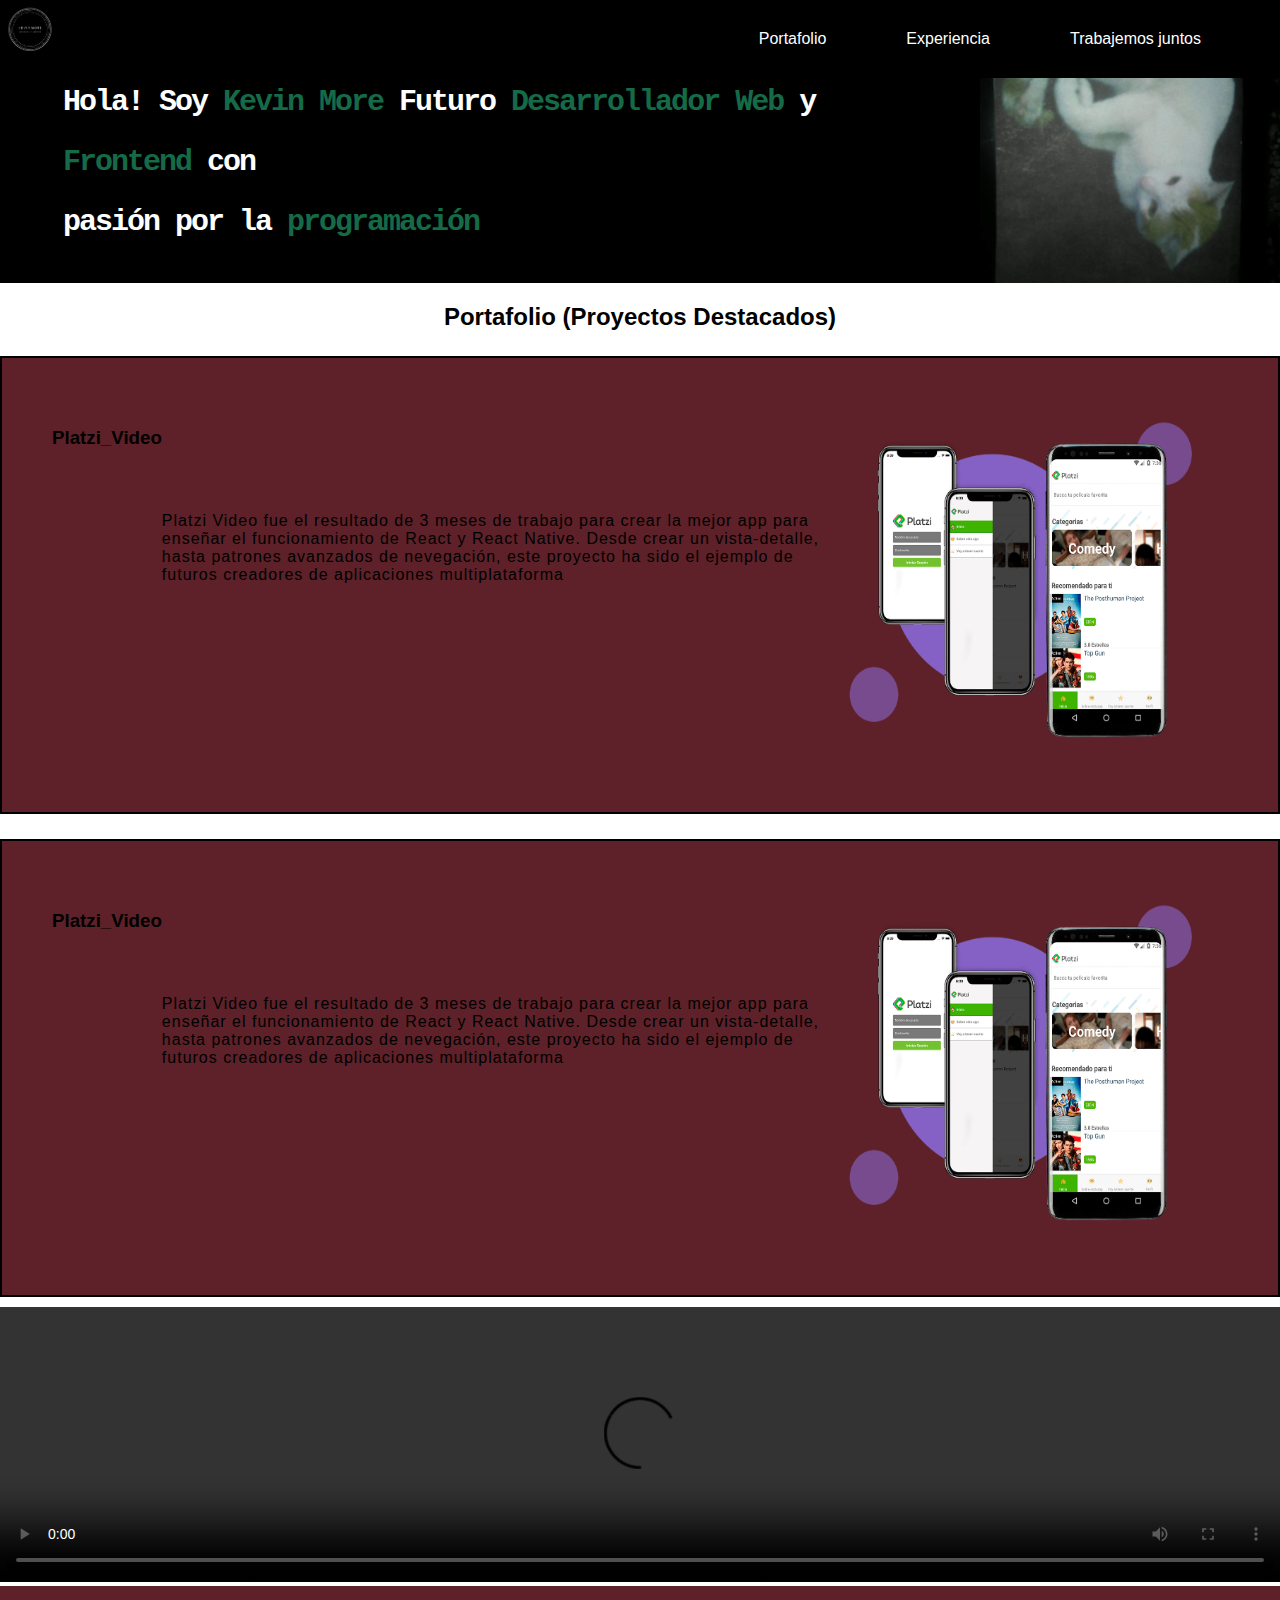
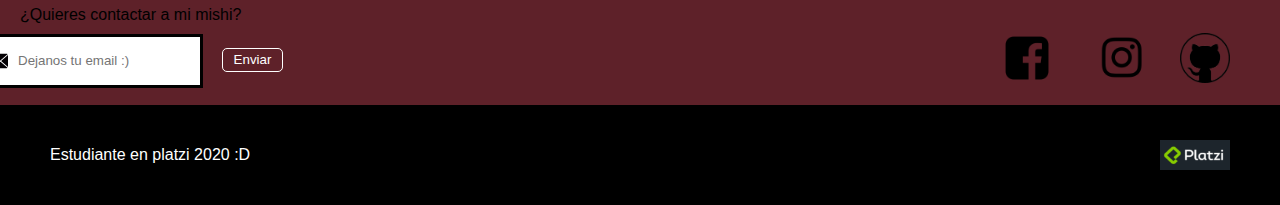
==== commit b94bfcb3: "ultimoojala" ====
--- a/index.html
+++ b/index.html
@@ -78,9 +78,9 @@
     </event>
     <section class="scxd"> ¿Quieres contactar a mi mishi? </section>
     <section id ="trabajemosjuntos" class="contact">
-      <form action = "/suscripcion/" class="form-email"></form>
+      <form action = "/suscripcion/" class="form-email">
       <input type="datetime" class="datatime " placeholder="Dejanos tu email :)">
-      <button>Enviar</button>
+      <button>Enviar</button></form>
       <div class="social">
         <a href="https://www.facebook.com/kevinmore1401/" target="_blank" class="social-link facebook"></a>
         <a href="https://www.instagram.com/kevinmore26/" target="_blank" class="social-link instagram"></a>
--- a/style.css
+++ b/style.css
@@ -527,7 +527,10 @@
     }
     .form-email  
     {
-      position: relative;  
+      position: relative;
+      bottom: 19px;
+    /* display: flex; */
+    right: 661px;  
     }
     .hero h1
     {
@@ -626,16 +629,16 @@
       justify-content: center;
       padding-top: 16px;
       justify-content: space-between;
-      margin: -3px 263px;
+      margin: 0px 173px;
     }
     
     input
     {
-      margin-left:  271px;
+      margin-left:  158px;
     }
     button
     {
-      margin-left: 350px;
+      margin-left: 234px;
     }
    
   
@@ -658,17 +661,24 @@
     {
       margin-left: 0px;
     }
-    
-}
+    .form-email
+    {
+      
+    justify-content: center;
+    grid-row-gap: 0px;
+    padding-left: 16px;
+    }
+    
+
 
 @media screen and (max-width: 481px)
 {
   input
   {
-    margin-left: 135px;
+    margin-left: 48px;
   }
   button {
-    margin-left: 209px;
+    margin-left: 121px;
   }
   .menu {
     position: fixed;
@@ -729,7 +739,7 @@
   .project-imageContainer
   img {
     max-width: 468px;
-    max-height: 278px;
+    max-height: 204px;
   
   }
   .event-image
@@ -760,7 +770,7 @@
       margin-left: 0px;
     }
     .social{
-      margin: 0px 126px;  
+      margin: -4px 59px; 
       padding-top: 16px;
       justify-content: space-between;
     }
